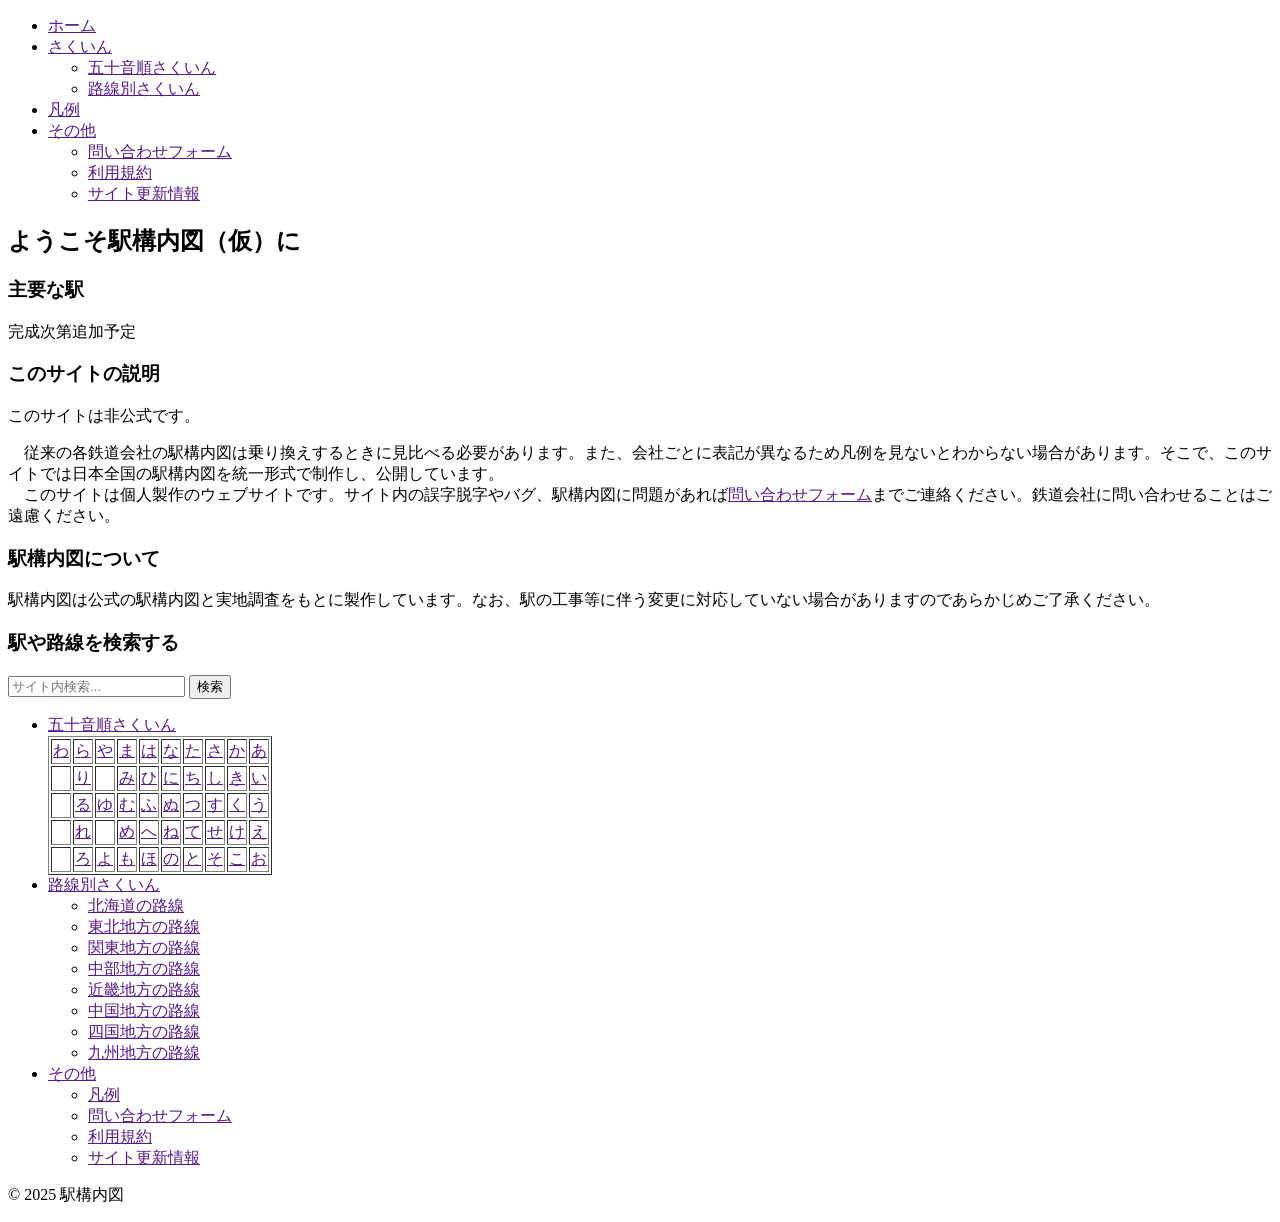
==== index.html @ 9b454c0b "Change script source from script.js to head.js" ====
<!DOCTYPE html>
<!--数年後に突然再開する君へ＿使われているコードの名前はggrks-->
<html lang="ja">
<html>
<head>
    <title>ホーム/駅構内図</title>
    <meta name=”description” content="日本全国の駅の構内図を統一フォーマットで製作し、公開しています。">
    <script src="head.js"></script>
</head>
<body>
    <div id="header"></div>
    <div class="main">
        <div class="main_mainpage">
            <div class="main_mainpage_title">
                <span class="text_center">
                    <span class="text_center_ptB">
                        <h2>ようこそ駅構内図（仮）に</h2>
                    </span>
                </span>
            </div>
            <div class="main_mainpage_one">
                
            </div>
            <div class="main_mainpage_two">
                <h3>主要な駅</h3>
                <p>完成次第追加予定</p>
            </div>
            <!--ここに広告いれるのはあり-->
            <div class="main_mainpage_three">
                <h3>このサイトの説明</h3>
                <div class="red_bold_big_paragraph">
                    このサイトは非公式です。
                </div>
                <p>
                    　従来の各鉄道会社の駅構内図は乗り換えするときに見比べる必要があります。また、会社ごとに表記が異なるため凡例を見ないとわからない場合があります。そこで、このサイトでは日本全国の駅構内図を統一形式で制作し、公開しています。<br>
                    　このサイトは個人製作のウェブサイトです。サイト内の誤字脱字やバグ、駅構内図に問題があれば<a href="">問い合わせフォーム</a>までご連絡ください。鉄道会社に問い合わせることはご遠慮ください。
                </p>
            </div>
            <div class="main_mainpage_four">
                <h3>駅構内図について</h3>
                <p>駅構内図は公式の駅構内図と実地調査をもとに製作しています。なお、駅の工事等に伴う変更に対応していない場合がありますのであらかじめご了承ください。</p>
            </div>
        </div>
    </div>
    <div id="right-navi"></div>
    <div id="footer"></div>
    <script>
        window.__gcse = {
            searchCallbacks: {
                web: {ready: function() {}}
            },
            initializationCallback: function() {
                google.search.cse.element.go();
            }
        };
    </script>
    <script async src="https://cse.google.com/cse.js?cx=f4580689ba19f4b9b"></script>
    <script src="script.js"></script>
</body>
</html>
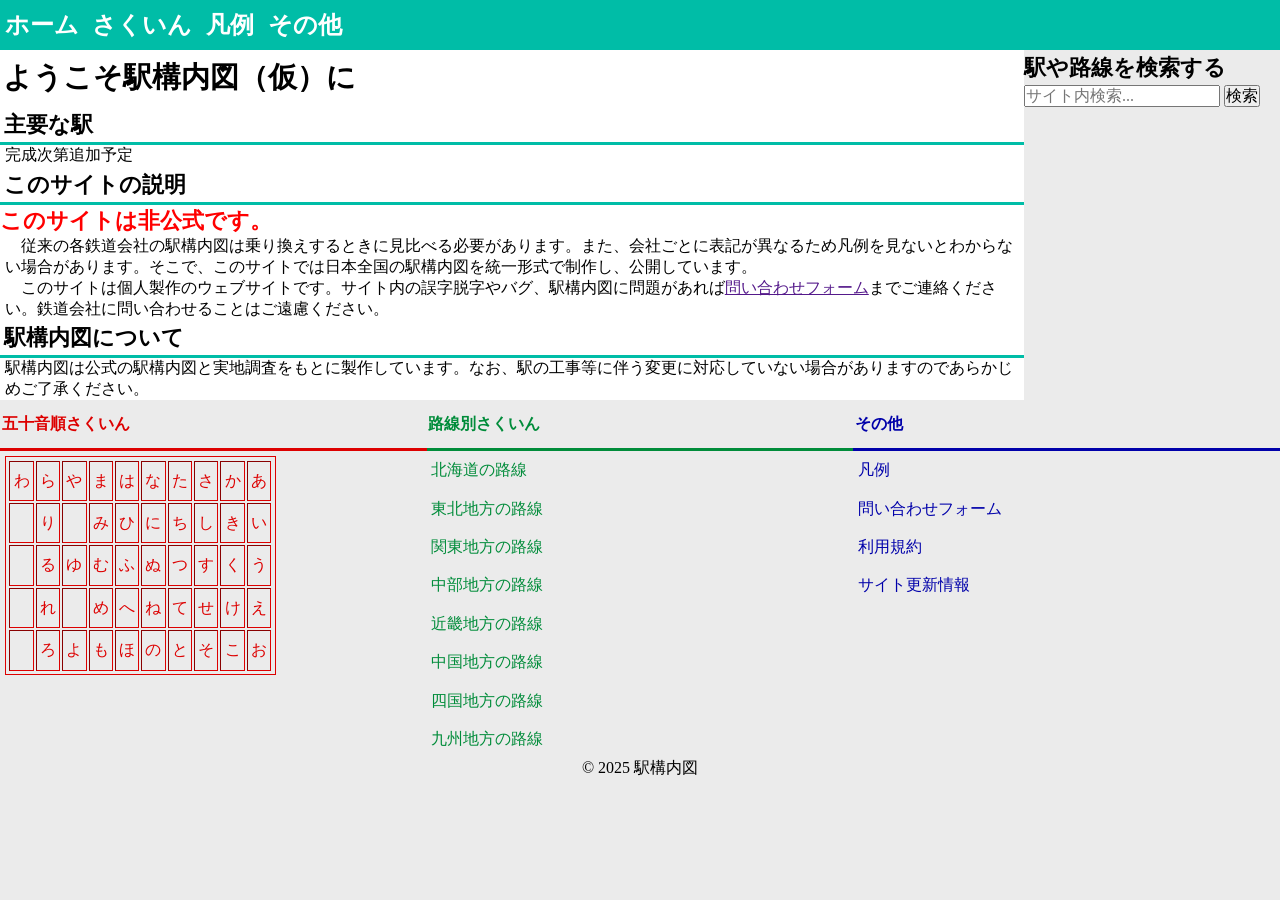
==== commit 1447f1b5: "Update stylesheet links in index.html" ====
--- a/index.html
+++ b/index.html
@@ -3,9 +3,13 @@
 <html lang="ja">
 <html>
 <head>
+    <meta charset="UTF-8">
+    <meta name="viewport" content="width=device-width">
     <title>ホーム/駅構内図</title>
     <meta name=”description” content="日本全国の駅の構内図を統一フォーマットで製作し、公開しています。">
-    <script src="head.js"></script>
+    <link rel="icon" href="logo_001.svg" type="image/svg+xml">
+    <link rel="stylesheet" href="style.css">
+    <link rel="stylesheet" href="normalize.css">
 </head>
 <body>
     <div id="header"></div>
--- a/style.css
+++ b/style.css
@@ -0,0 +1,224 @@
+@charset "utf-8";
+/*デフォルトはスマホ表記になっています*/
+/*全ページ共通css*/
+/*全体css*/
+* {
+    font-size: 1rem;
+    margin: 0px;
+    padding: 0px;
+}
+body {
+    background-color: #ebebeb;
+    color: #000000;
+}
+h2 {
+    font-size: 1.8rem;
+    font-weight: bold;
+    padding: 0.3em 0.1em;
+}
+h3 {
+    font-size: 1.4rem;
+    font-weight: bold;
+    padding: 0.1em 0.2em;
+}
+h4 {
+    font-size: 1.2rem;
+    font-weight: bold;
+    padding: 0.3em 0.1em;
+}
+li {
+    list-style-type: none; 
+}
+a:hover , .ft_list a:hover {
+    font-weight: bold;
+    text-decoration:underline;
+}
+/*全体css終わり*/
+/*--------------------*/
+/*ヘッダーcss*/
+header {
+    /*ヘッダー上部固定*/
+    position: sticky;
+    z-index: 99;
+    top: 0;
+    /*装飾*/
+    background-color: #00bda7;
+    text-align: center;
+}
+/*＿ヘッダー装飾*/
+/*＿＿メインメニュー*/
+header li {
+    display: inline-block;
+    position: relative;
+}
+header a {
+    color: #ffffff;
+    display: block;
+    font-size: 1.5rem;
+    font-weight: bold;
+    line-height: 40px;
+    padding: 0.2em;
+    text-align: center;
+    text-decoration: none;
+}
+header a:hover {
+    background-color: #ffff80;
+    color: #000000;
+}
+/*＿＿サブメニューを開く処理*/
+header li:hover ul {
+    display: block;
+}
+/*＿＿サブメニュー*/
+header ul ul {
+    background-color: #00bda7;
+    display: none;
+    position: absolute;
+    text-align: left;
+}
+header ul ul li {
+    border-top: 1px solid #ff4259;
+    width: 175px;
+}
+header ul ul a {
+    font-size: 1.1rem;
+    line-height: 35px;
+    text-align: left;
+    padding-left: 5px;
+}
+header ul ul a:hover {
+    background-color: #ffff80;
+    color: #000000;
+}
+/*＿ヘッダー装飾終わり＿*/
+/*＿ヘッダーリストレスポンシブデザイン対応*/
+@media screen and (min-width: 701px) {
+    header {
+        text-align: left;
+    }
+}
+/*ヘッダーcss終わり*/
+/*--------------------*/
+/*メインcss*/
+.main {
+    background-color: #ffffff;
+    float: left;
+    width: 100%;
+}
+.main h3 {
+    border: none;
+    border-bottom: 3px solid #00bda7;
+}
+.main p {
+    padding: 0em 0.3em;
+}
+.main ul {
+    display: flex;
+    flex-direction: column;
+}
+/*ライトナビcss*/
+.right-navi {
+    display: flex;
+    justify-content: space-between;
+    align-items: center;
+    width: 100%;
+    box-sizing: border-box;
+}
+.search-wrapper {
+  min-width: 140px;
+  max-width: 100%;
+  flex-shrink: 1;
+}
+/*_メインレスポンシブデザイン対応*/
+@media screen and (min-width: 701px) {
+    .main {
+        width: 80%; 
+    }
+    .right-navi {
+        width: 20%;
+    }
+}
+/*メインcss終わり*/
+/*--------------------*/
+/*フッターcss*/
+footer {
+    clear: both;
+}
+/*＿フッターリストcss*/
+/*＿＿フッターリスト共通事項*/
+.ft_list ul {
+    display: block; 
+}
+.ft_list a {
+    display: block;
+    line-height: 2.4em; 
+    padding: 0px 0.3em;
+    text-decoration: none;
+}
+.ft_list_title a {
+    border: none;
+    border-bottom: 3px solid;
+    font-weight: bold;
+    line-height: 3em;
+    padding: 0px 0.1em;
+}
+.ft_list_one , .ft_list_two , .ft_list_three {
+    width: 100%;
+}
+/*＿＿フッターリスト共通事項終わり*/
+/*＿＿フッターリストレスポンシブデザイン対応*/
+@media screen and (min-width: 701px) {
+    .ft_list ul {
+        display: flex;
+        }
+    .ft_list ul ul {
+        display: block;
+    }
+}
+/*＿＿フッターリスト各項目*/
+/*＿＿＿五十音順さくいん*/
+/*＿＿＿＿五十音順さくいんの文字色*/
+.ft_list_one * { 
+    color: #dd0000;
+}
+/*＿＿＿＿五十音順さくいんの表*/
+.ft_list_one table {
+    border: 1px solid #dd0000;
+    margin: 0.3rem;
+    padding: 0.1rem;
+}
+/*＿＿＿＿五十音順さくいんの表の文字*/
+.ft_list_one table a {
+    padding: 0px 0.2em;
+    text-align: center;
+}
+/*＿＿＿路線別さくいん*/
+.ft_list_two * { 
+    color: #008c3a;
+}
+/*＿＿＿その他*/
+.ft_list_three * { 
+    color: #0000aa;
+}
+/*＿＿フッターリスト各項目終わり*/
+/*＿フッターリストcss終わり*/
+/*＿コピーライト*/
+.copyright {   
+    text-align: center;
+    }
+/*フッターcss終わり*/
+/*パラグラフcss*/
+.text_center {
+     text-align: center
+}
+.red_bold_big_paragraph {
+    color: #FF0000;
+    font-size: 1.4rem;
+    font-weight: bold;
+
+}
+@media screen and (min-width: 701px) {
+    .text_center_ptB {
+        text-align: left;
+    }
+/*全ページ共通終わり*/ 
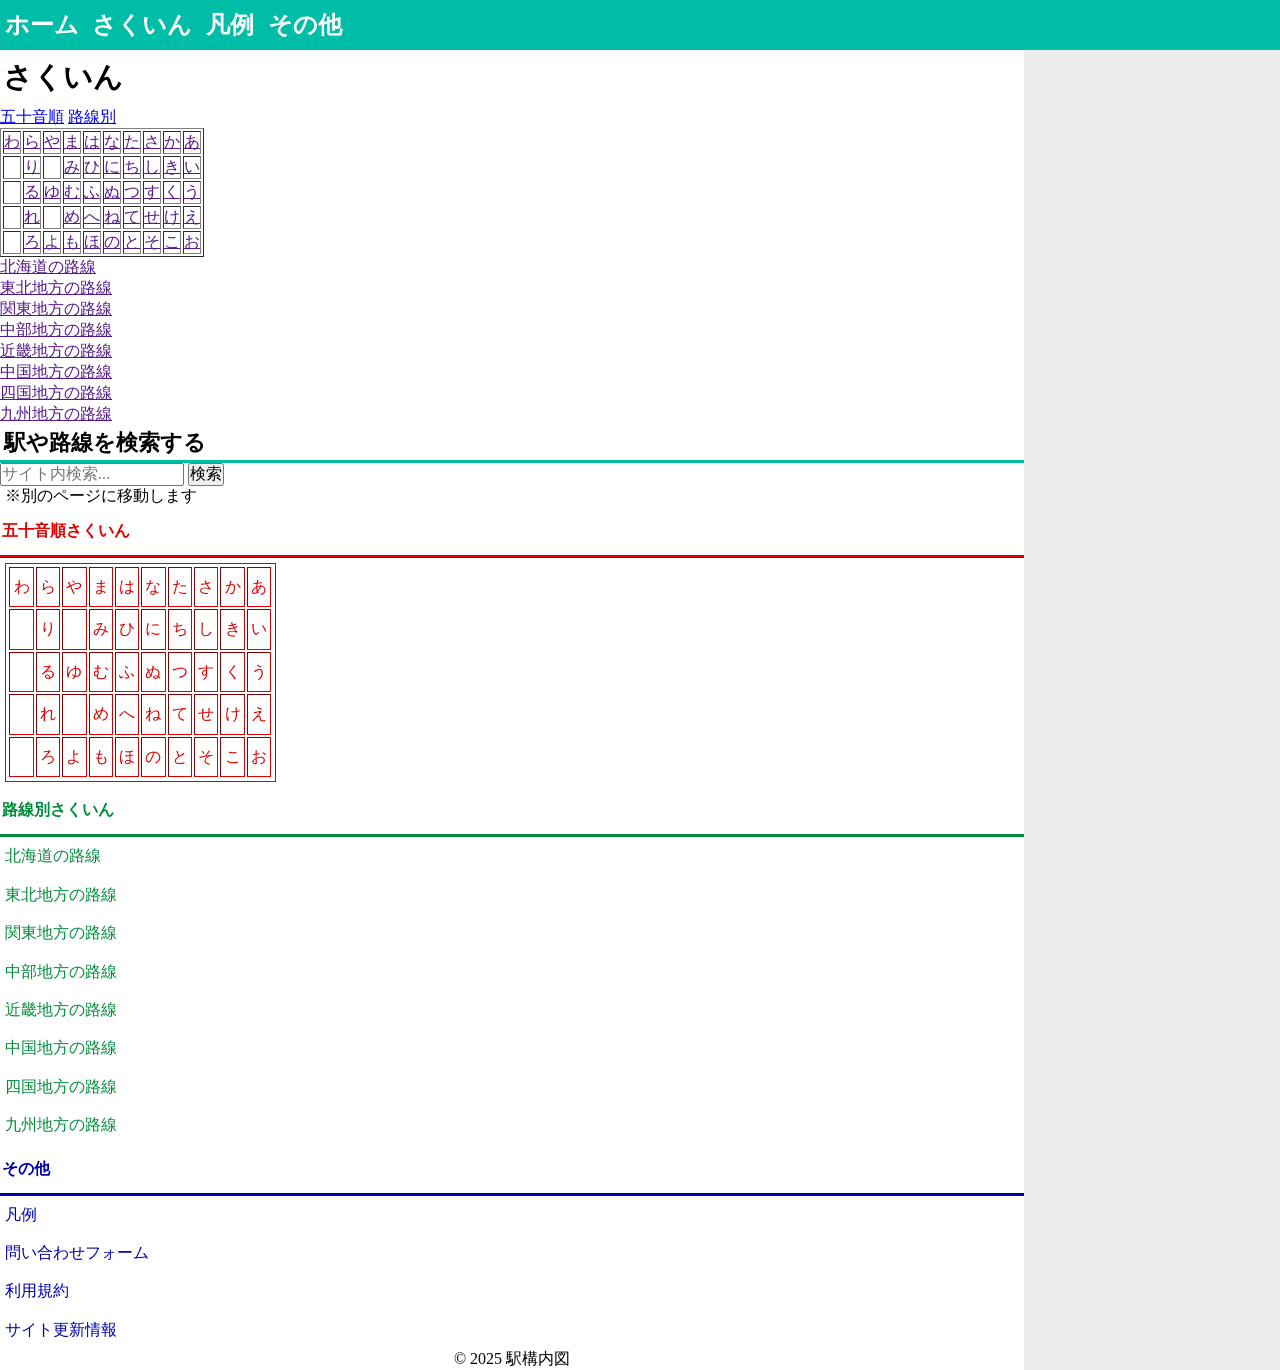
==== commit cec86843: "Add files via upload" ====
--- a/index.html
+++ b/index.html
@@ -1,64 +1,113 @@
-<!DOCTYPE html>
-<!--数年後に突然再開する君へ＿使われているコードの名前はggrks-->
-<html lang="ja">
-<html>
-<head>
-    <meta charset="UTF-8">
-    <meta name="viewport" content="width=device-width">
-    <title>ホーム/駅構内図</title>
-    <meta name=”description” content="日本全国の駅の構内図を統一フォーマットで製作し、公開しています。">
-    <link rel="icon" href="logo_001.svg" type="image/svg+xml">
-    <link rel="stylesheet" href="style.css">
-    <link rel="stylesheet" href="normalize.css">
-</head>
-<body>
-    <div id="header"></div>
-    <div class="main">
-        <div class="main_mainpage">
-            <div class="main_mainpage_title">
-                <span class="text_center">
-                    <span class="text_center_ptB">
-                        <h2>ようこそ駅構内図（仮）に</h2>
-                    </span>
-                </span>
-            </div>
-            <div class="main_mainpage_one">
-                
-            </div>
-            <div class="main_mainpage_two">
-                <h3>主要な駅</h3>
-                <p>完成次第追加予定</p>
-            </div>
-            <!--ここに広告いれるのはあり-->
-            <div class="main_mainpage_three">
-                <h3>このサイトの説明</h3>
-                <div class="red_bold_big_paragraph">
-                    このサイトは非公式です。
-                </div>
-                <p>
-                    　従来の各鉄道会社の駅構内図は乗り換えするときに見比べる必要があります。また、会社ごとに表記が異なるため凡例を見ないとわからない場合があります。そこで、このサイトでは日本全国の駅構内図を統一形式で制作し、公開しています。<br>
-                    　このサイトは個人製作のウェブサイトです。サイト内の誤字脱字やバグ、駅構内図に問題があれば<a href="">問い合わせフォーム</a>までご連絡ください。鉄道会社に問い合わせることはご遠慮ください。
-                </p>
-            </div>
-            <div class="main_mainpage_four">
-                <h3>駅構内図について</h3>
-                <p>駅構内図は公式の駅構内図と実地調査をもとに製作しています。なお、駅の工事等に伴う変更に対応していない場合がありますのであらかじめご了承ください。</p>
-            </div>
-        </div>
-    </div>
-    <div id="right-navi"></div>
-    <div id="footer"></div>
-    <script>
-        window.__gcse = {
-            searchCallbacks: {
-                web: {ready: function() {}}
-            },
-            initializationCallback: function() {
-                google.search.cse.element.go();
-            }
-        };
-    </script>
-    <script async src="https://cse.google.com/cse.js?cx=f4580689ba19f4b9b"></script>
-    <script src="script.js"></script>
-</body>
-</html>
+<!DOCTYPE html>
+<html lang="ja">
+<html>
+<head>
+    <meta charset="UTF-8">
+    <meta name="viewport" content="width=device-width">
+    <title>ホーム/駅構内図</title>
+    <meta name=”description” content="日本全国の駅の構内図を統一フォーマットで製作し、公開しています。">
+    <link rel="icon" href="logo_001.svg" type="image/svg+xml">
+    <link rel="stylesheet" href="style.css">
+    <link rel="stylesheet" href="normalize.css">
+</head>
+<body>
+    <div id="header"></div>
+    <div class="main">
+        <div class="main_sakuin">
+            <div class="main_sakuin_title">
+                <span class="text_center">
+                    <span class="text_center_ptB">
+                        <h2>さくいん</h2>
+                    </span>
+                </span>
+            </div>
+            <div class="main_sakuin_one">
+                <a href="#spelsakuin">五十音順</a>
+                <a href="#linesakuin">路線別</a>
+            </div>
+            <div class="main_sakuin_two">
+                <div id="spelsakuin">
+                    <table border="1">
+                        <tr>
+                            <td><a href="">わ</a></td>
+                            <td><a href="">ら</a></td>
+                            <td><a href="">や</a></td>
+                            <td><a href="">ま</a></td>
+                            <td><a href="">は</a></td>
+                            <td><a href="">な</a></td>
+                            <td><a href="">た</a></td>
+                            <td><a href="">さ</a></td>
+                            <td><a href="">か</a></td>
+                            <td><a href="">あ</a></td>
+                        </tr>
+                        <tr>
+                            <td></td>
+                            <td><a href="">り</a></td>
+                            <td></td>
+                            <td><a href="">み</a></td>
+                            <td><a href="">ひ</a></td>
+                            <td><a href="">に</a></td>
+                            <td><a href="">ち</a></td>
+                            <td><a href="">し</a></td>
+                            <td><a href="">き</a></td>
+                            <td><a href="">い</a></td>
+                        </tr>
+                        <tr>
+                            <td></td>
+                            <td><a href="">る</a></td>
+                            <td><a href="">ゆ</a></td>
+                            <td><a href="">む</a></td>
+                            <td><a href="">ふ</a></td>
+                            <td><a href="">ぬ</a></td>
+                            <td><a href="">つ</a></td>
+                            <td><a href="">す</a></td>
+                            <td><a href="">く</a></td>
+                            <td><a href="">う</a></td>
+                        </tr>
+                        <tr>
+                            <td></td>
+                            <td><a href="">れ</a></td>
+                            <td></td>
+                            <td><a href="">め</a></td>
+                            <td><a href="">へ</a></td>
+                            <td><a href="">ね</a></td>
+                            <td><a href="">て</a></td>
+                            <td><a href="">せ</a></td>
+                            <td><a href="">け</a></td>
+                            <td><a href="">え</a></td>
+                        </tr>
+                        <tr>
+                            <td></td>
+                            <td><a href="">ろ</a></td>
+                            <td><a href="">よ</a></td>
+                            <td><a href="">も</a></td>
+                            <td><a href="">ほ</a></td>
+                            <td><a href="">の</a></td>
+                            <td><a href="">と</a></td>
+                            <td><a href="">そ</a></td>
+                            <td><a href="">こ</a></td>
+                            <td><a href="">お</a></td>
+                        </tr>
+                    </table>
+                </div>
+            </div>
+            <div>
+                <div id="linesakuin">
+                    <ul>
+                        <li><a href="">北海道の路線</a></li>
+                        <li><a href="">東北地方の路線</a></li>
+                        <li><a href="">関東地方の路線</a></li>
+                        <li><a href="">中部地方の路線</a></li>
+                        <li><a href="">近畿地方の路線</a></li>
+                        <li><a href="">中国地方の路線</a></li>
+                        <li><a href="">四国地方の路線</a></li>
+                        <li><a href="">九州地方の路線</a></li>
+                    </ul>
+            </div>
+        </div>
+    </div>
+    <div id="right-navi"></div>
+    <div id="footer"></div>
+    <script src="script.js"></script>
+</body>
+</html>
--- a/style.css
+++ b/style.css
@@ -118,16 +118,16 @@
 }
 /*ライトナビcss*/
 .right-navi {
+    align-items: center;
+    box-sizing: border-box;
     display: flex;
     justify-content: space-between;
-    align-items: center;
     width: 100%;
+}
+input, textarea {
     box-sizing: border-box;
-}
-.search-wrapper {
-  min-width: 140px;
-  max-width: 100%;
-  flex-shrink: 1;
+    max-width: 350px;
+    width: 70%;
 }
 /*_メインレスポンシブデザイン対応*/
 @media screen and (min-width: 701px) {
@@ -136,6 +136,10 @@
     }
     .right-navi {
         width: 20%;
+    }
+    input, textarea {
+        max-width: 200px;
+        width: 18%;
     }
 }
 /*メインcss終わり*/
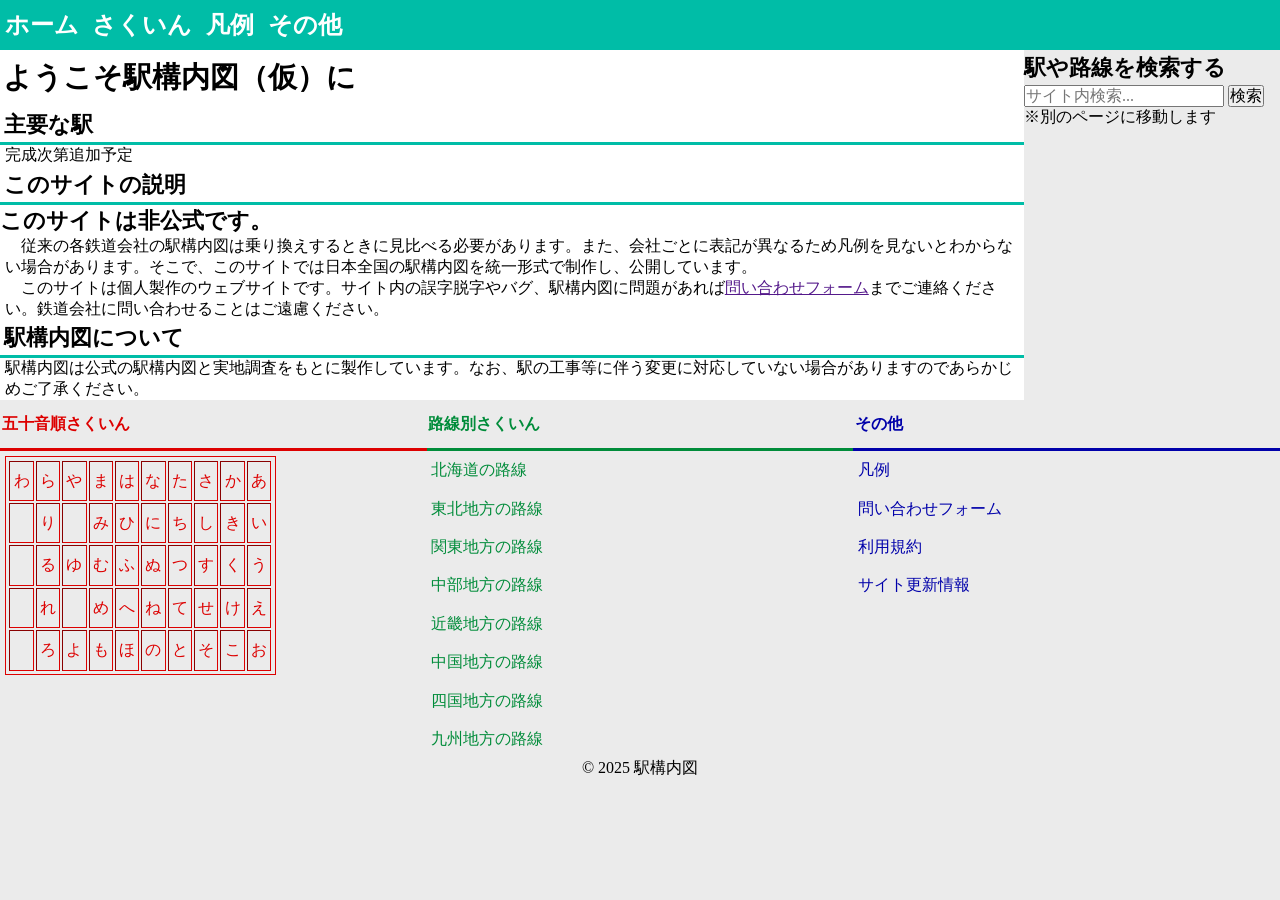
==== commit eb41fc5a: "Refactor site description with styled spans" ====
--- a/index.html
+++ b/index.html
@@ -1,113 +1,59 @@
-<!DOCTYPE html>
-<html lang="ja">
-<html>
-<head>
-    <meta charset="UTF-8">
-    <meta name="viewport" content="width=device-width">
-    <title>ホーム/駅構内図</title>
-    <meta name=”description” content="日本全国の駅の構内図を統一フォーマットで製作し、公開しています。">
-    <link rel="icon" href="logo_001.svg" type="image/svg+xml">
-    <link rel="stylesheet" href="style.css">
-    <link rel="stylesheet" href="normalize.css">
-</head>
-<body>
-    <div id="header"></div>
-    <div class="main">
-        <div class="main_sakuin">
-            <div class="main_sakuin_title">
-                <span class="text_center">
-                    <span class="text_center_ptB">
-                        <h2>さくいん</h2>
-                    </span>
-                </span>
-            </div>
-            <div class="main_sakuin_one">
-                <a href="#spelsakuin">五十音順</a>
-                <a href="#linesakuin">路線別</a>
-            </div>
-            <div class="main_sakuin_two">
-                <div id="spelsakuin">
-                    <table border="1">
-                        <tr>
-                            <td><a href="">わ</a></td>
-                            <td><a href="">ら</a></td>
-                            <td><a href="">や</a></td>
-                            <td><a href="">ま</a></td>
-                            <td><a href="">は</a></td>
-                            <td><a href="">な</a></td>
-                            <td><a href="">た</a></td>
-                            <td><a href="">さ</a></td>
-                            <td><a href="">か</a></td>
-                            <td><a href="">あ</a></td>
-                        </tr>
-                        <tr>
-                            <td></td>
-                            <td><a href="">り</a></td>
-                            <td></td>
-                            <td><a href="">み</a></td>
-                            <td><a href="">ひ</a></td>
-                            <td><a href="">に</a></td>
-                            <td><a href="">ち</a></td>
-                            <td><a href="">し</a></td>
-                            <td><a href="">き</a></td>
-                            <td><a href="">い</a></td>
-                        </tr>
-                        <tr>
-                            <td></td>
-                            <td><a href="">る</a></td>
-                            <td><a href="">ゆ</a></td>
-                            <td><a href="">む</a></td>
-                            <td><a href="">ふ</a></td>
-                            <td><a href="">ぬ</a></td>
-                            <td><a href="">つ</a></td>
-                            <td><a href="">す</a></td>
-                            <td><a href="">く</a></td>
-                            <td><a href="">う</a></td>
-                        </tr>
-                        <tr>
-                            <td></td>
-                            <td><a href="">れ</a></td>
-                            <td></td>
-                            <td><a href="">め</a></td>
-                            <td><a href="">へ</a></td>
-                            <td><a href="">ね</a></td>
-                            <td><a href="">て</a></td>
-                            <td><a href="">せ</a></td>
-                            <td><a href="">け</a></td>
-                            <td><a href="">え</a></td>
-                        </tr>
-                        <tr>
-                            <td></td>
-                            <td><a href="">ろ</a></td>
-                            <td><a href="">よ</a></td>
-                            <td><a href="">も</a></td>
-                            <td><a href="">ほ</a></td>
-                            <td><a href="">の</a></td>
-                            <td><a href="">と</a></td>
-                            <td><a href="">そ</a></td>
-                            <td><a href="">こ</a></td>
-                            <td><a href="">お</a></td>
-                        </tr>
-                    </table>
-                </div>
-            </div>
-            <div>
-                <div id="linesakuin">
-                    <ul>
-                        <li><a href="">北海道の路線</a></li>
-                        <li><a href="">東北地方の路線</a></li>
-                        <li><a href="">関東地方の路線</a></li>
-                        <li><a href="">中部地方の路線</a></li>
-                        <li><a href="">近畿地方の路線</a></li>
-                        <li><a href="">中国地方の路線</a></li>
-                        <li><a href="">四国地方の路線</a></li>
-                        <li><a href="">九州地方の路線</a></li>
-                    </ul>
-            </div>
-        </div>
-    </div>
-    <div id="right-navi"></div>
-    <div id="footer"></div>
-    <script src="script.js"></script>
-</body>
-</html>+<!DOCTYPE html>
+<!--数年後に突然再開する君へ＿使われているコードの名前はggrks-->
+<html lang="ja">
+<html>
+<head>
+    <meta charset="UTF-8">
+    <meta name="viewport" content="width=device-width">
+    <title>ホーム/駅構内図</title>
+    <meta name=”description” content="日本全国の駅の構内図を統一フォーマットで製作し、公開しています。">
+    <link rel="icon" href="logo_001.svg" type="image/svg+xml">
+    <link rel="stylesheet" href="style.css">
+    <link rel="stylesheet" href="normalize.css">
+</head>
+<body>
+    <div id="header"></div>
+    <div class="main">
+        <div class="main_mainpage">
+            <div class="main_mainpage_title">
+                <span class="text_center">
+                    <span class="text_center_ptB">
+                        <h2>ようこそ駅構内図（仮）に</h2>
+                    </span>
+                </span>
+            </div>
+            <div class="main_mainpage_one">
+                
+            </div>
+            <div class="main_mainpage_two">
+                <h3>主要な駅</h3>
+                <p>完成次第追加予定</p>
+            </div>
+            <!--ここに広告いれるのはあり-->
+            <div class="main_mainpage_three">
+                <h3>このサイトの説明</h3>
+                <div class="shift_paragraph">
+                    <span class="red_paragraph">
+                        <span class="bold_paragraph">
+                            <span class="big_paragraph">
+                                このサイトは非公式です。
+                            </span>
+                        </span>
+                    </span>
+                </div>
+                <p>
+                    　従来の各鉄道会社の駅構内図は乗り換えするときに見比べる必要があります。また、会社ごとに表記が異なるため凡例を見ないとわからない場合があります。そこで、このサイトでは日本全国の駅構内図を統一形式で制作し、公開しています。<br>
+                    　このサイトは個人製作のウェブサイトです。サイト内の誤字脱字やバグ、駅構内図に問題があれば<a href="">問い合わせフォーム</a>までご連絡ください。鉄道会社に問い合わせることはご遠慮ください。
+                </p>
+            </div>
+            <div class="main_mainpage_four">
+                <h3>駅構内図について</h3>
+                <p>駅構内図は公式の駅構内図と実地調査をもとに製作しています。なお、駅の工事等に伴う変更に対応していない場合がありますのであらかじめご了承ください。</p>
+            </div>
+        </div>
+    </div>
+    <div id="right-navi"></div>
+    <div id="footer"></div>
+    <script src="script.js"></script>
+</body>
+</html>
--- a/style.css
+++ b/style.css
@@ -32,6 +32,11 @@
 a:hover , .ft_list a:hover {
     font-weight: bold;
     text-decoration:underline;
+}
+table {
+    border: 1px solid #000000;
+    margin: 0.3rem;
+    padding: 0.1rem;
 }
 /*全体css終わり*/
 /*--------------------*/
@@ -185,11 +190,8 @@
 .ft_list_one * { 
     color: #dd0000;
 }
-/*＿＿＿＿五十音順さくいんの表*/
 .ft_list_one table {
     border: 1px solid #dd0000;
-    margin: 0.3rem;
-    padding: 0.1rem;
 }
 /*＿＿＿＿五十音順さくいんの表の文字*/
 .ft_list_one table a {
@@ -215,14 +217,18 @@
 .text_center {
      text-align: center
 }
-.red_bold_big_paragraph {
+.redparagraph {
     color: #FF0000;
+}
+.bold_paragraph {
+    font-weight: bold;
+}
+.big_paragraph {
     font-size: 1.4rem;
-    font-weight: bold;
-
 }
 @media screen and (min-width: 701px) {
     .text_center_ptB {
         text-align: left;
     }
+}
 /*全ページ共通終わり*/ 
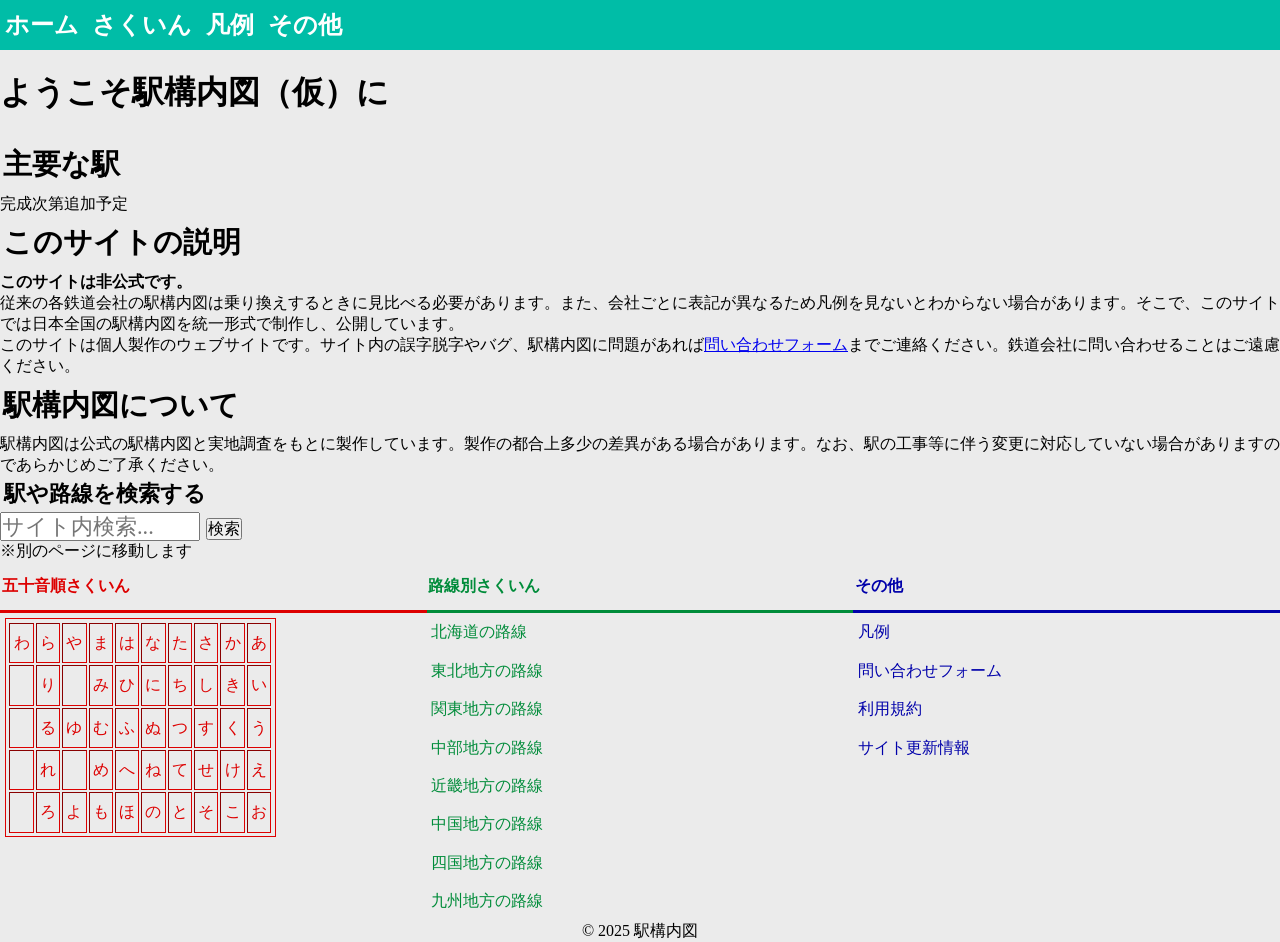
==== commit 96ca6fa4: "Refactor HTML structure and update content" ====
--- a/index.html
+++ b/index.html
@@ -1,5 +1,4 @@
 <!DOCTYPE html>
-<!--数年後に突然再開する君へ＿使われているコードの名前はggrks-->
 <html lang="ja">
 <html>
 <head>
@@ -8,50 +7,33 @@
     <title>ホーム/駅構内図</title>
     <meta name=”description” content="日本全国の駅の構内図を統一フォーマットで製作し、公開しています。">
     <link rel="icon" href="logo_001.svg" type="image/svg+xml">
+    <link rel="stylesheet" href="normalize.css">
     <link rel="stylesheet" href="style.css">
-    <link rel="stylesheet" href="normalize.css">
+    <link rel="stylesheet" href="linecolor.css">
+    <meta name="theme-color" content="#00bda7">
 </head>
 <body>
     <div id="header"></div>
-    <div class="main">
+    <main>
         <div class="main_mainpage">
-            <div class="main_mainpage_title">
-                <span class="text_center">
-                    <span class="text_center_ptB">
-                        <h2>ようこそ駅構内図（仮）に</h2>
-                    </span>
-                </span>
-            </div>
-            <div class="main_mainpage_one">
-                
-            </div>
-            <div class="main_mainpage_two">
-                <h3>主要な駅</h3>
+            <h1>ようこそ駅構内図（仮）に</h1>
+            <section class="main_mainpage_one">
+                <h2>主要な駅</h2>
                 <p>完成次第追加予定</p>
-            </div>
+            </section>
             <!--ここに広告いれるのはあり-->
-            <div class="main_mainpage_three">
-                <h3>このサイトの説明</h3>
-                <div class="shift_paragraph">
-                    <span class="red_paragraph">
-                        <span class="bold_paragraph">
-                            <span class="big_paragraph">
-                                このサイトは非公式です。
-                            </span>
-                        </span>
-                    </span>
-                </div>
-                <p>
-                    　従来の各鉄道会社の駅構内図は乗り換えするときに見比べる必要があります。また、会社ごとに表記が異なるため凡例を見ないとわからない場合があります。そこで、このサイトでは日本全国の駅構内図を統一形式で制作し、公開しています。<br>
-                    　このサイトは個人製作のウェブサイトです。サイト内の誤字脱字やバグ、駅構内図に問題があれば<a href="">問い合わせフォーム</a>までご連絡ください。鉄道会社に問い合わせることはご遠慮ください。
-                </p>
-            </div>
-            <div class="main_mainpage_four">
-                <h3>駅構内図について</h3>
-                <p>駅構内図は公式の駅構内図と実地調査をもとに製作しています。なお、駅の工事等に伴う変更に対応していない場合がありますのであらかじめご了承ください。</p>
-            </div>
+            <section class="main_mainpage_two">
+                <h2>このサイトの説明</h2>
+                <p><strong class="shift_paragraph_b_r_b">このサイトは非公式です。</strong></p>
+                <p>従来の各鉄道会社の駅構内図は乗り換えするときに見比べる必要があります。また、会社ごとに表記が異なるため凡例を見ないとわからない場合があります。そこで、このサイトでは日本全国の駅構内図を統一形式で制作し、公開しています。</p>
+                <p>このサイトは個人製作のウェブサイトです。サイト内の誤字脱字やバグ、駅構内図に問題があれば<a href="\about\search">問い合わせフォーム</a>までご連絡ください。鉄道会社に問い合わせることはご遠慮ください。</p>
+            </section>
+            <section class="main_mainpage_three">
+                <h2>駅構内図について</h2>
+                <p>駅構内図は公式の駅構内図と実地調査をもとに製作しています。製作の都合上多少の差異がある場合があります。なお、駅の工事等に伴う変更に対応していない場合がありますのであらかじめご了承ください。</p>
+            </section>
         </div>
-    </div>
+    </main>
     <div id="right-navi"></div>
     <div id="footer"></div>
     <script src="script.js"></script>
--- a/style.css
+++ b/style.css
@@ -7,6 +7,9 @@
     margin: 0px;
     padding: 0px;
 }
+html {
+  scroll-behavior: smooth;
+}
 body {
     background-color: #ebebeb;
     color: #000000;
@@ -36,7 +39,10 @@
 table {
     border: 1px solid #000000;
     margin: 0.3rem;
-    padding: 0.1rem;
+    padding: 0.1em;
+}
+table a {
+    padding: 0px 0.2em;
 }
 /*全体css終わり*/
 /*--------------------*/
@@ -121,6 +127,9 @@
     display: flex;
     flex-direction: column;
 }
+.main li {
+    padding: 0em 0.3em;
+}
 /*ライトナビcss*/
 .right-navi {
     align-items: center;
@@ -129,11 +138,17 @@
     justify-content: space-between;
     width: 100%;
 }
-input, textarea {
+.custom-search-form {
+    font-size: 1.4rem;
+}
+.custom-search-form input, textarea {
     box-sizing: border-box;
     max-width: 350px;
     width: 70%;
 }
+.searchbutton {
+    font-size: 1rem;
+}
 /*_メインレスポンシブデザイン対応*/
 @media screen and (min-width: 701px) {
     .main {
@@ -142,7 +157,7 @@
     .right-navi {
         width: 20%;
     }
-    input, textarea {
+    .custom-search-form input, textarea {
         max-width: 200px;
         width: 18%;
     }
@@ -217,7 +232,7 @@
 .text_center {
      text-align: center
 }
-.redparagraph {
+.red_paragraph {
     color: #FF0000;
 }
 .bold_paragraph {
@@ -226,9 +241,20 @@
 .big_paragraph {
     font-size: 1.4rem;
 }
+.space_paragraph {
+    padding: 0.2em 0.1em;
+}
 @media screen and (min-width: 701px) {
     .text_center_ptB {
         text-align: left;
     }
 }
 /*全ページ共通終わり*/ 
+/*個別ページ*/
+.main_sakuin a {
+    display: block;
+    line-height: 2em;
+}
+.main_sakuin_two a {
+    line-height: 2.5em;
+}
